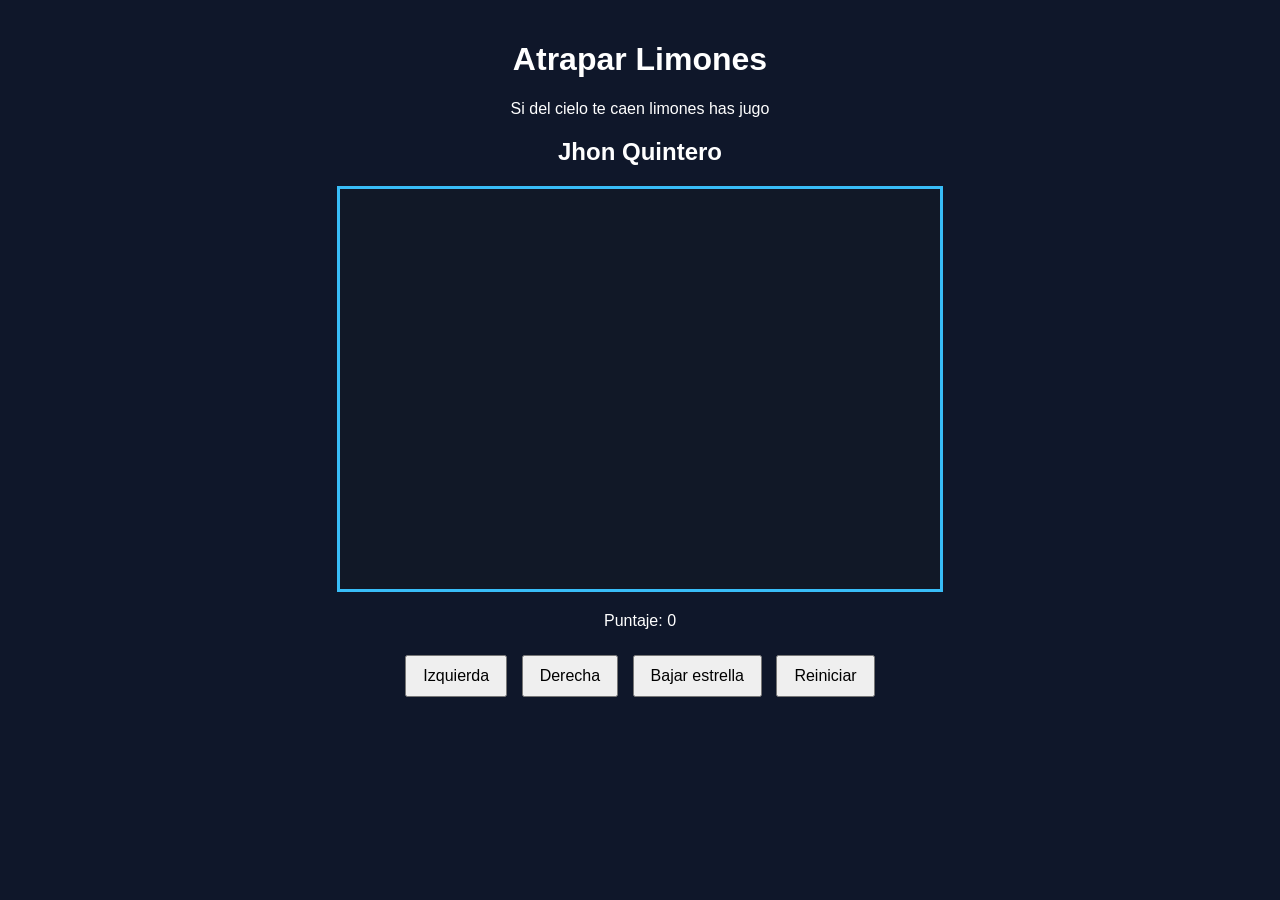
==== limones.html @ a3b94c4f "agregar canva" ====
<!DOCTYPE html>
<html>
<head>
  <title>Caza Estrellas</title>
  <link rel="stylesheet" href="limones.css"/>
</head>
<body>
  <div class="contenedor">
    <h1>Atrapar Limones</h1>
    <p>Si del cielo te caen limones has jugo</p>
    <h2>Jhon Quintero</h2>
    <canvas id="areaJuego" width="600" height="400"></canvas>
    <div class="panel">
      <p>Puntaje: <span id="txtPuntaje">0</span></p>
    </div>
    <div class="botones">
      <button>Izquierda</button>
      <button>Derecha</button>
      <button>Bajar estrella</button>
      <button>Reiniciar</button>
    </div>
  </div>
  <script src="limones.js"></script>
</body>
</html>
---- limones.css ----
body {
  font-family: Arial, sans-serif;
  background-color: #0f172a;
  color: white;
  text-align: center;
  margin: 0;
  padding: 20px;
}

.contenedor {
  max-width: 800px;
  margin: 0 auto;
}

canvas {
  background-color: #111827;
  border: 3px solid #38bdf8;
  display: block;
  margin: 20px auto;
}

.panel {
  margin: 20px 0;
}

.botones button {
  margin: 5px;
  padding: 10px 16px;
  font-size: 16px;
  cursor: pointer;
}
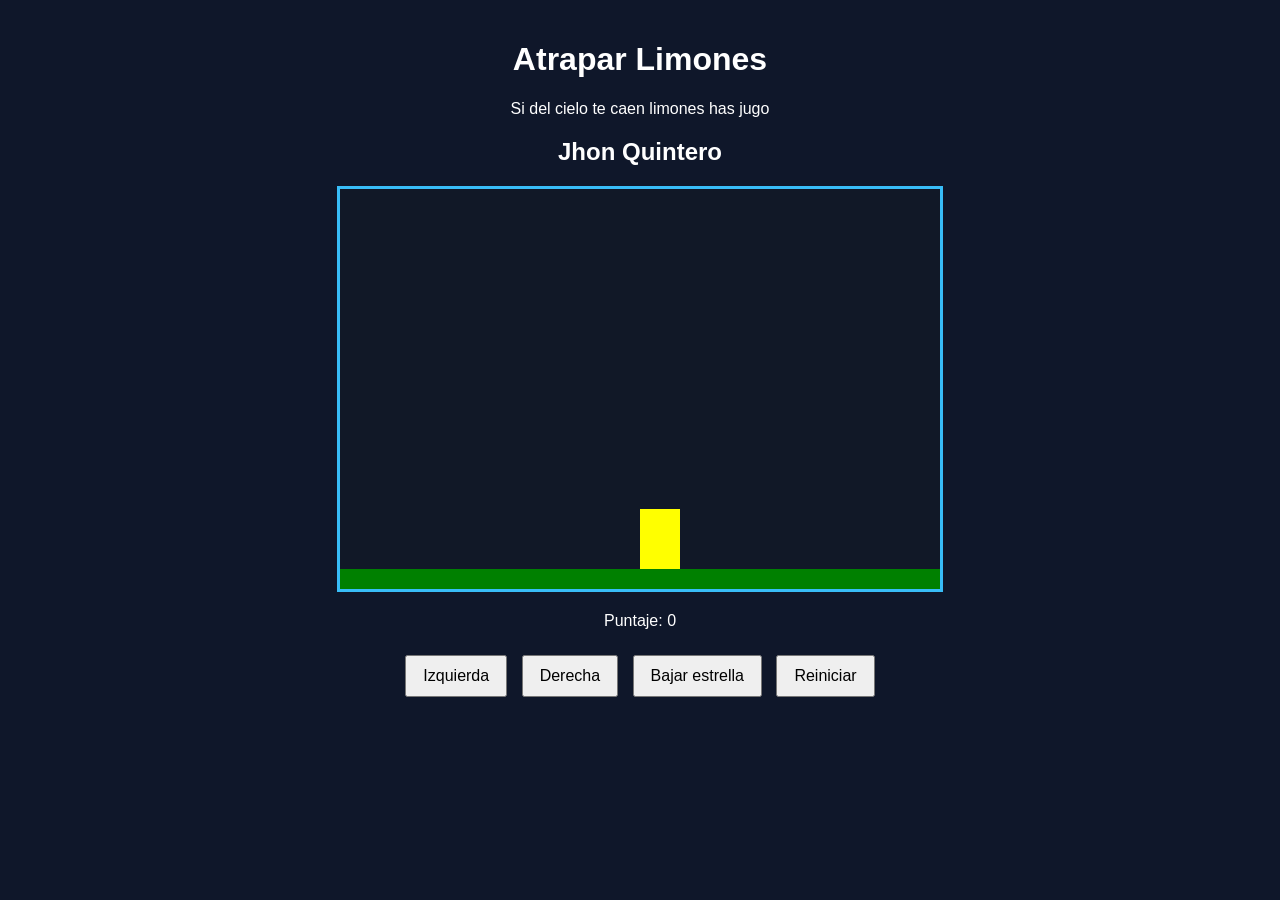
==== commit 6df16710: "agregar funciones dibujarSuelo y dibujarPersonaje" ====
--- a/limones.html
+++ b/limones.html
@@ -4,7 +4,7 @@
   <title>Caza Estrellas</title>
   <link rel="stylesheet" href="limones.css"/>
 </head>
-<body>
+<body onload="iniciar()">
   <div class="contenedor">
     <h1>Atrapar Limones</h1>
     <p>Si del cielo te caen limones has jugo</p>
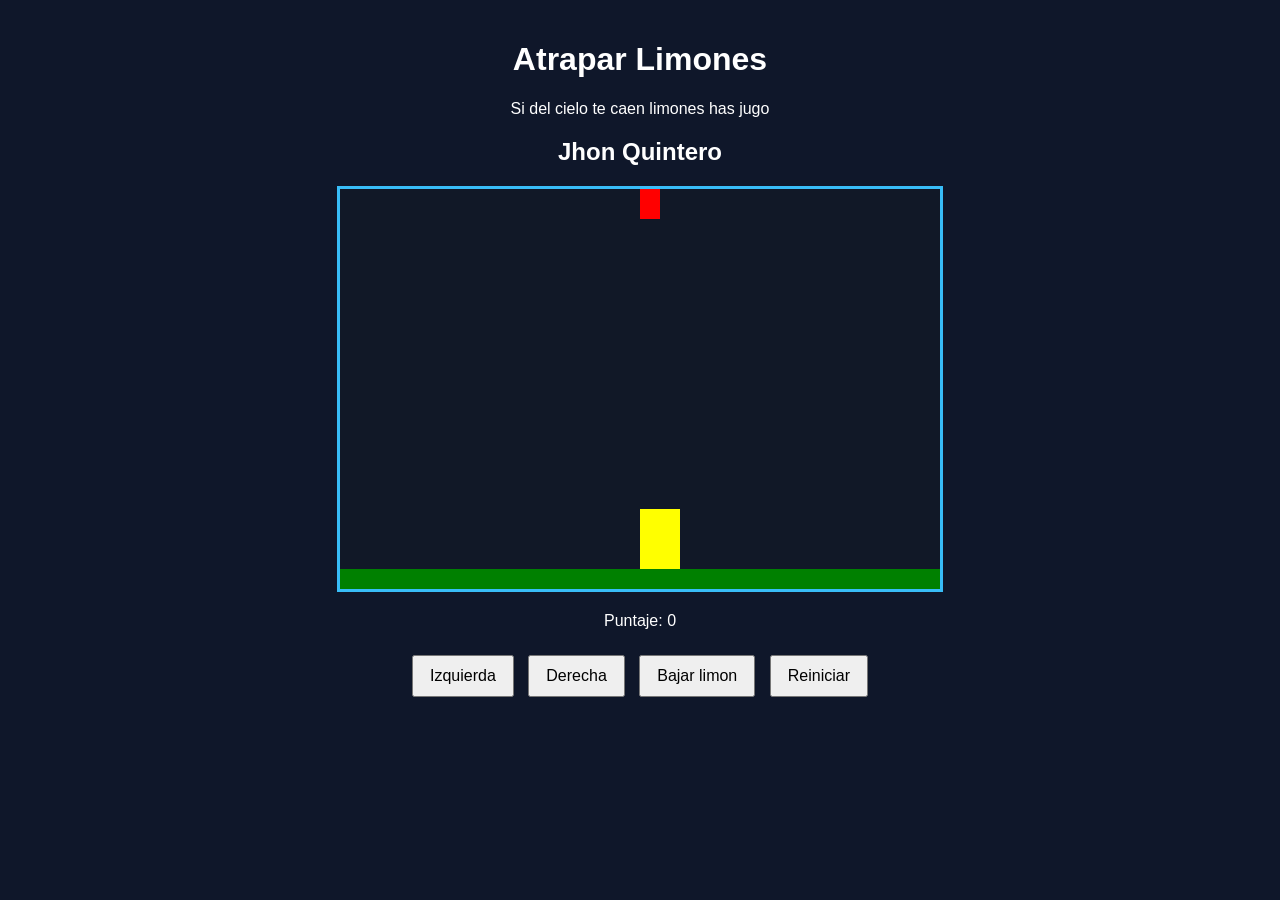
==== commit e9456e46: "se agrego bajarLimones" ====
--- a/limones.html
+++ b/limones.html
@@ -14,9 +14,9 @@
       <p>Puntaje: <span id="txtPuntaje">0</span></p>
     </div>
     <div class="botones">
-      <button>Izquierda</button>
-      <button>Derecha</button>
-      <button>Bajar estrella</button>
+      <button onclick="moverIzquierda();">Izquierda</button>
+      <button onclick="moverDerecha();">Derecha</button>
+      <button onclick="bajarLimon();">Bajar limon</button>
       <button>Reiniciar</button>
     </div>
   </div>
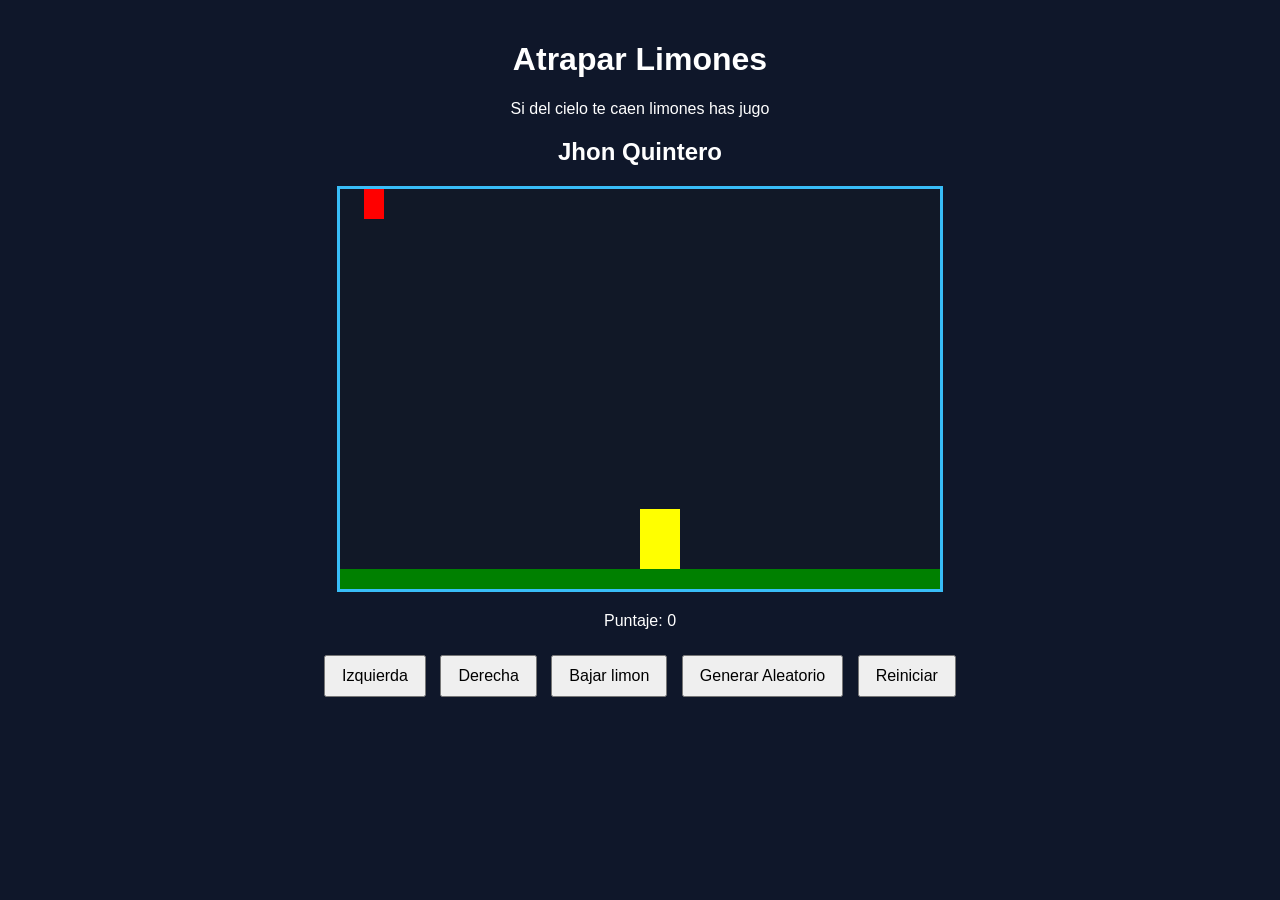
==== commit 338c5dc4: "posicion aleatoria del limon" ====
--- a/limones.html
+++ b/limones.html
@@ -17,9 +17,11 @@
       <button onclick="moverIzquierda();">Izquierda</button>
       <button onclick="moverDerecha();">Derecha</button>
       <button onclick="bajarLimon();">Bajar limon</button>
+      <button onclick="probarAleatorio();">Generar Aleatorio</button>
       <button>Reiniciar</button>
     </div>
   </div>
   <script src="limones.js"></script>
+  <script src="utils.js"></script>
 </body>
 </html>
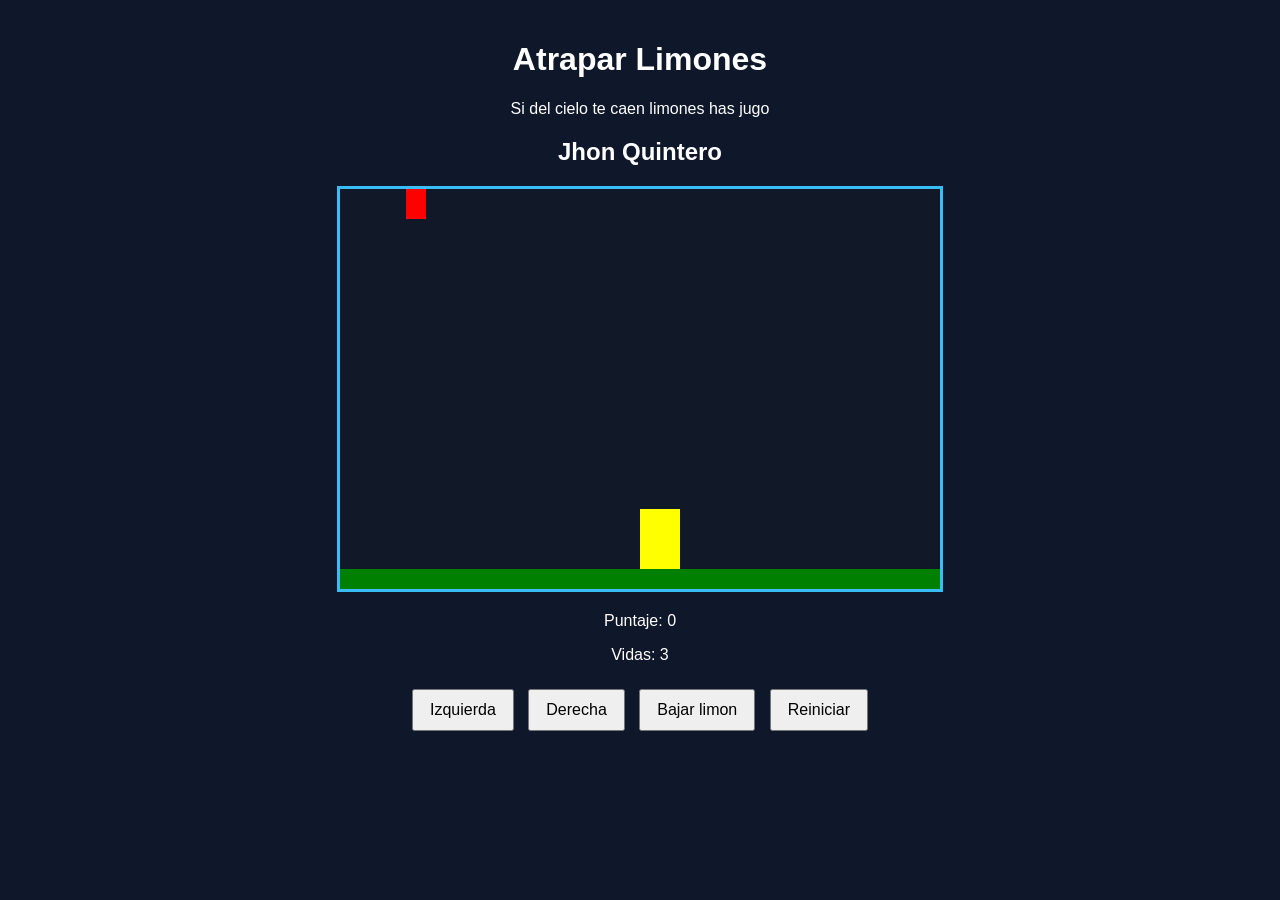
==== commit afdff829: "se agrego la funcion detectarPiso y span vida y puntaje" ====
--- a/limones.html
+++ b/limones.html
@@ -12,12 +12,12 @@
     <canvas id="areaJuego" width="600" height="400"></canvas>
     <div class="panel">
       <p>Puntaje: <span id="txtPuntaje">0</span></p>
+      <p>Vidas: <span id="txtVidas">3</span></p>
     </div>
     <div class="botones">
       <button onclick="moverIzquierda();">Izquierda</button>
       <button onclick="moverDerecha();">Derecha</button>
       <button onclick="bajarLimon();">Bajar limon</button>
-      <button onclick="probarAleatorio();">Generar Aleatorio</button>
       <button>Reiniciar</button>
     </div>
   </div>
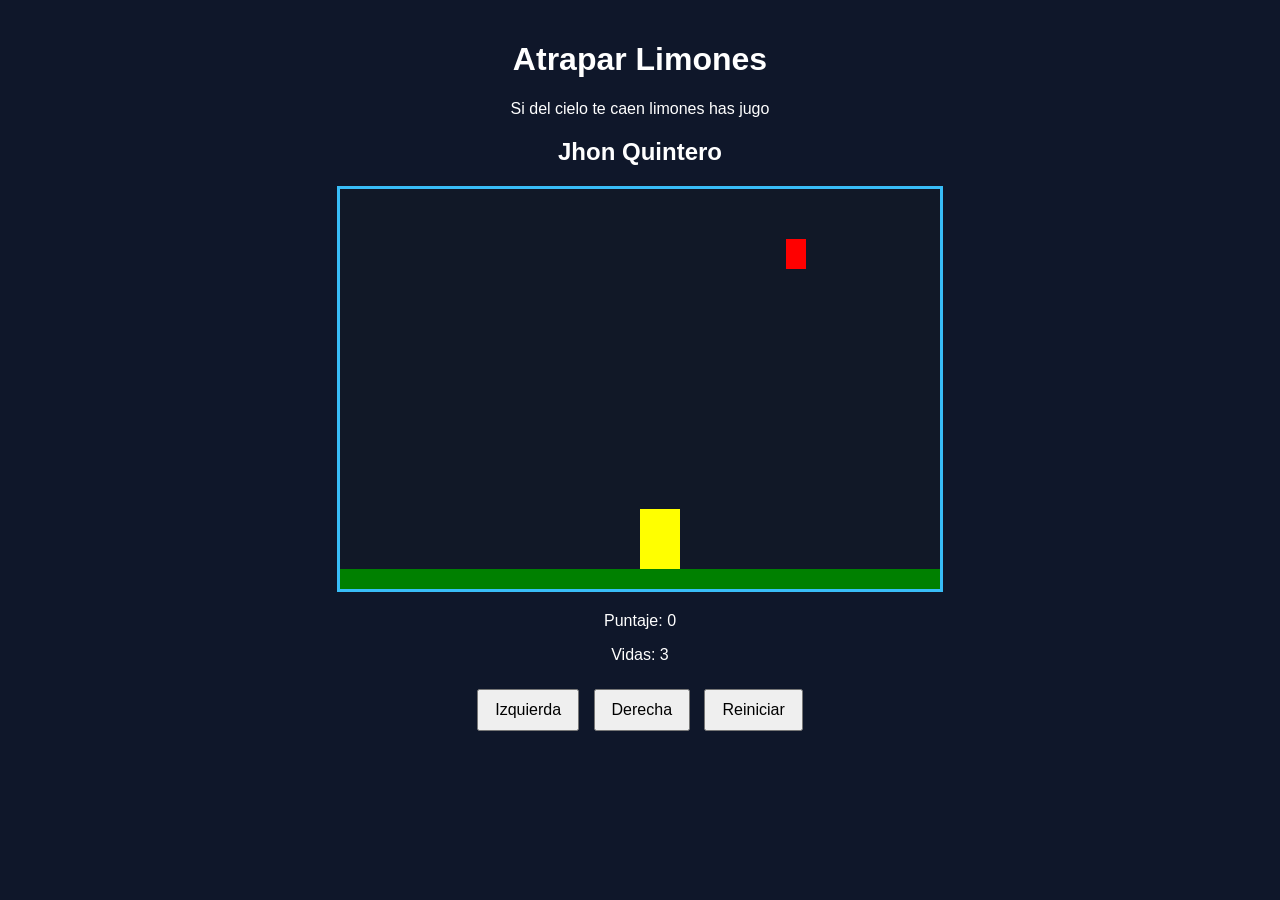
==== commit 2bee05f2: "se agrego el alert con el GAME OVER" ====
--- a/limones.html
+++ b/limones.html
@@ -17,7 +17,6 @@
     <div class="botones">
       <button onclick="moverIzquierda();">Izquierda</button>
       <button onclick="moverDerecha();">Derecha</button>
-      <button onclick="bajarLimon();">Bajar limon</button>
       <button>Reiniciar</button>
     </div>
   </div>
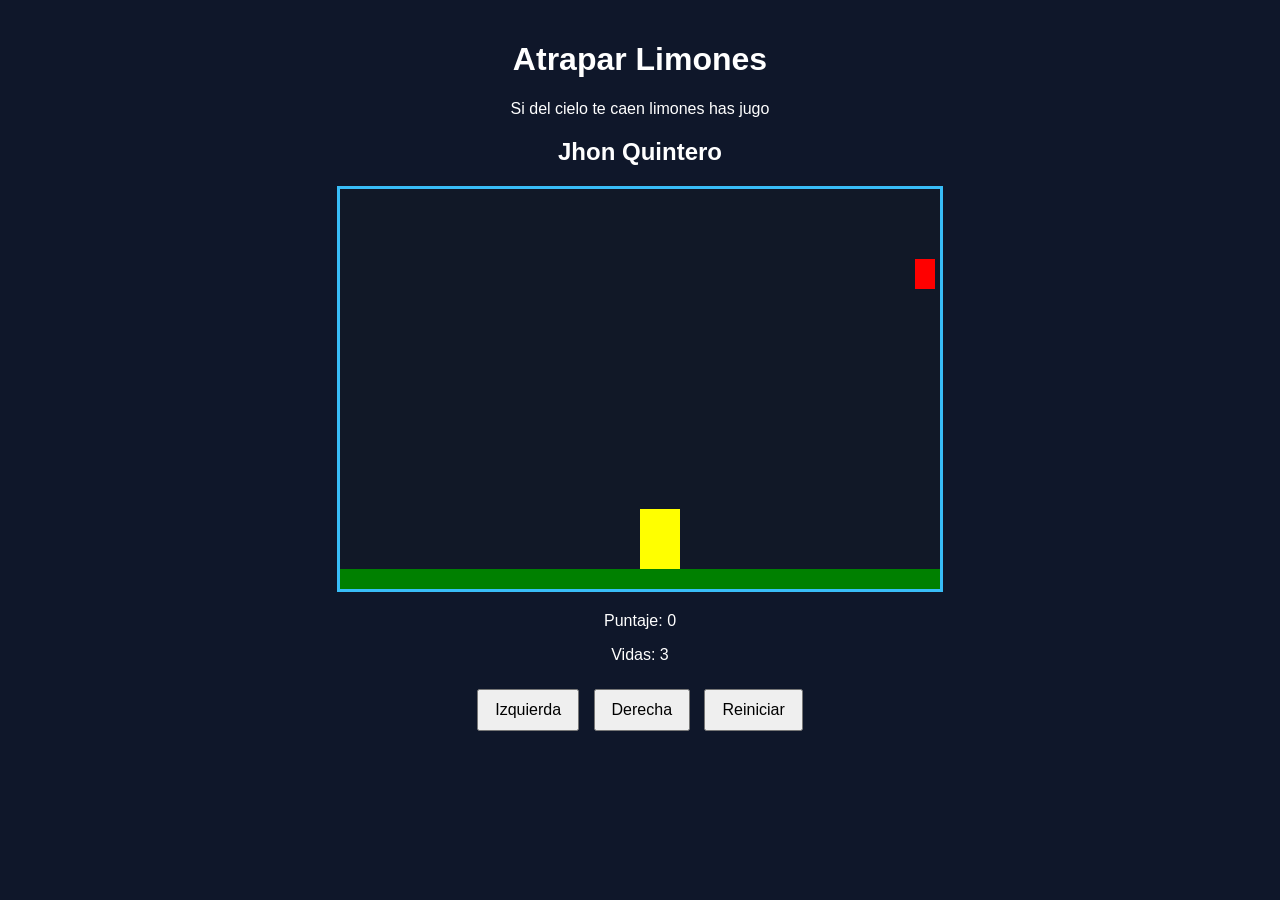
==== commit 8ad9aac7: "se agrgo la funcion reiniciar" ====
--- a/limones.html
+++ b/limones.html
@@ -17,7 +17,7 @@
     <div class="botones">
       <button onclick="moverIzquierda();">Izquierda</button>
       <button onclick="moverDerecha();">Derecha</button>
-      <button>Reiniciar</button>
+      <button onclick="reiniciar();">Reiniciar</button>
     </div>
   </div>
   <script src="limones.js"></script>
